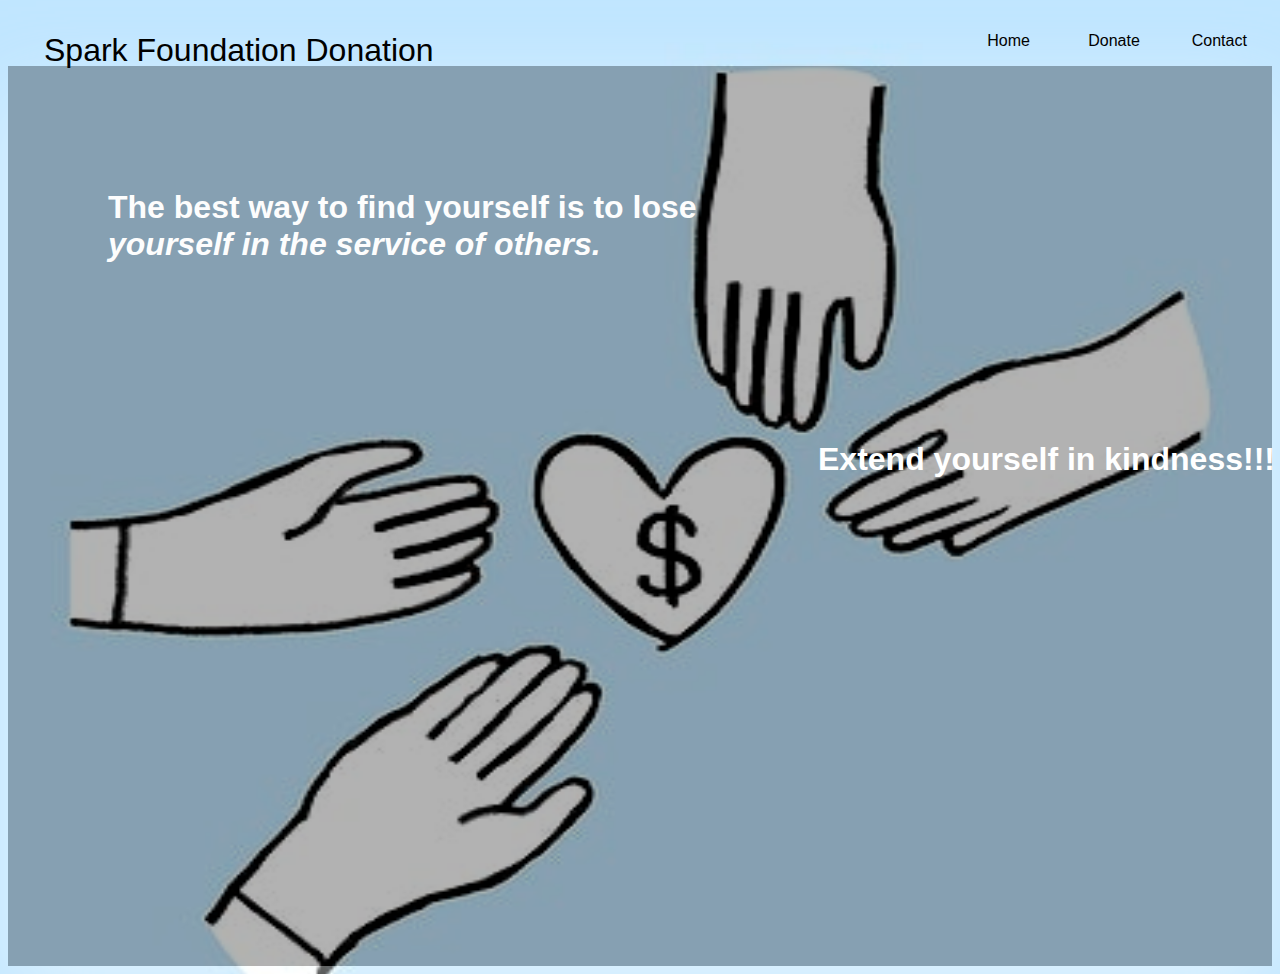
==== dir/donate.html @ 819ca44f "1" ====
<!DOCTYPE html>
<html>
<head>
    <meta charset="utf-8">
    <title>Donation</title>
    <link rel="stylesheet" type="text/css" href="./donate.css">
</head>
<body>
    <head>
        <nav id="nav">
            <h1 class="headText">Spark Foundation Donation</h1>
            <ul class="navlinks">
                <li><a class="links" href="../index.html">Home</a></li>
                <li><a class="links" href="./donate.html">Donate</a></li>
                <li><a class="links" href="../index.html">Contact</a></li>
            </ul>
        </nav>
    </head>
    <div id="donation-page">
        <div class="form">
            <h2 class="heading">Extend yourself in kindness!!!</h2>
            <div class="discription">
                <h2>
                    The best way to find yourself is to lose<br>
                    <strong><i>yourself in the service of others.</i></strong>
                </h2>
            </div>
            <form>
                <script src="https://checkout.razorpay.com/v1/payment-button.js" data-payment_button_id="pl_Hma6dZE9KbQiWP" async> 
                </script> 
            </form>
        </div>
    </div>
</body>
</html>
---- dir/donate.css ----
* {
    font-family: 'Arial', sans-serif;
}

body {
    position: relative;
    background-image: url('../images/donateee.jpg');
    background-repeat: no-repeat;
    background-attachment: fixed;
    background-size: 100% 120%; 
    overflow-x: hidden;
}

.headText {
    margin-left: 1rem;
    margin-top: 0rem;
    color: white;
    position: absolute;
    /*top: 50%;*/
    left: 20px;
    font-weight: 100;
    color: black;
}

.navlinks {
    display: flex;
    align-items: center;
    justify-content: space-evenly;
    margin-top: 2rem;
    list-style: none;
    height: 100%;
    width: 25%;
    margin-left: auto;
    cursor: pointer;
}

.navlinks li {
    width: 100%;
    height: 100%;
    display: flex;
    align-items: center;
    justify-content: center;
    color: black;
}

.navlinks li:hover {
   text-decoration-line: underline ;
   background-color: #BDA576;
   line-height: 15px;
}

.links {
    text-decoration: none ;
    font-size: 1rem;
    color: black;
}*/
/*
.donation-page {
    display: flex;
    height: 100vh;
    width: 100%;
    justify-content: center;
    align-items: center;
}*/

form {
    opacity: 0;
    display: flex;
    flex-direction: column;
    align-items: center;
}

.heading {
    width: 100%;
    color: rgb(255, 255, 255);
    /* text-align: center; */
    position: absolute;
  left: 800px;
  top: 400px;
    font-size: 2rem;
    transform: translate(10px, -50%);
    transition: 1000ms linear

}


h2 {
    /* text-align: right; */
    /* float: right; */
    position: absolute;
  left: 100px;
  top: 130px;
    color: rgb(253, 253, 253) ;
    font-size: 2rem;
}

.form {
    opacity: 1;
    height: 100vh;
    width: 100%;
    background-color: rgba(0, 0, 0, 0.3);
    box-shadow: 0 2rem 5rem 0 rgba(252, 262, 270, 0.5);
    display: flex;
    flex-direction: column;
    align-items: center;
    justify-content: center;
    z-index: 10;
    /*transform: translate(10px, -2%);*/
    transition: 1000ms ease-in
}

.form:hover {
  background-color: rgba(25, 25, 25, 0.4);
}
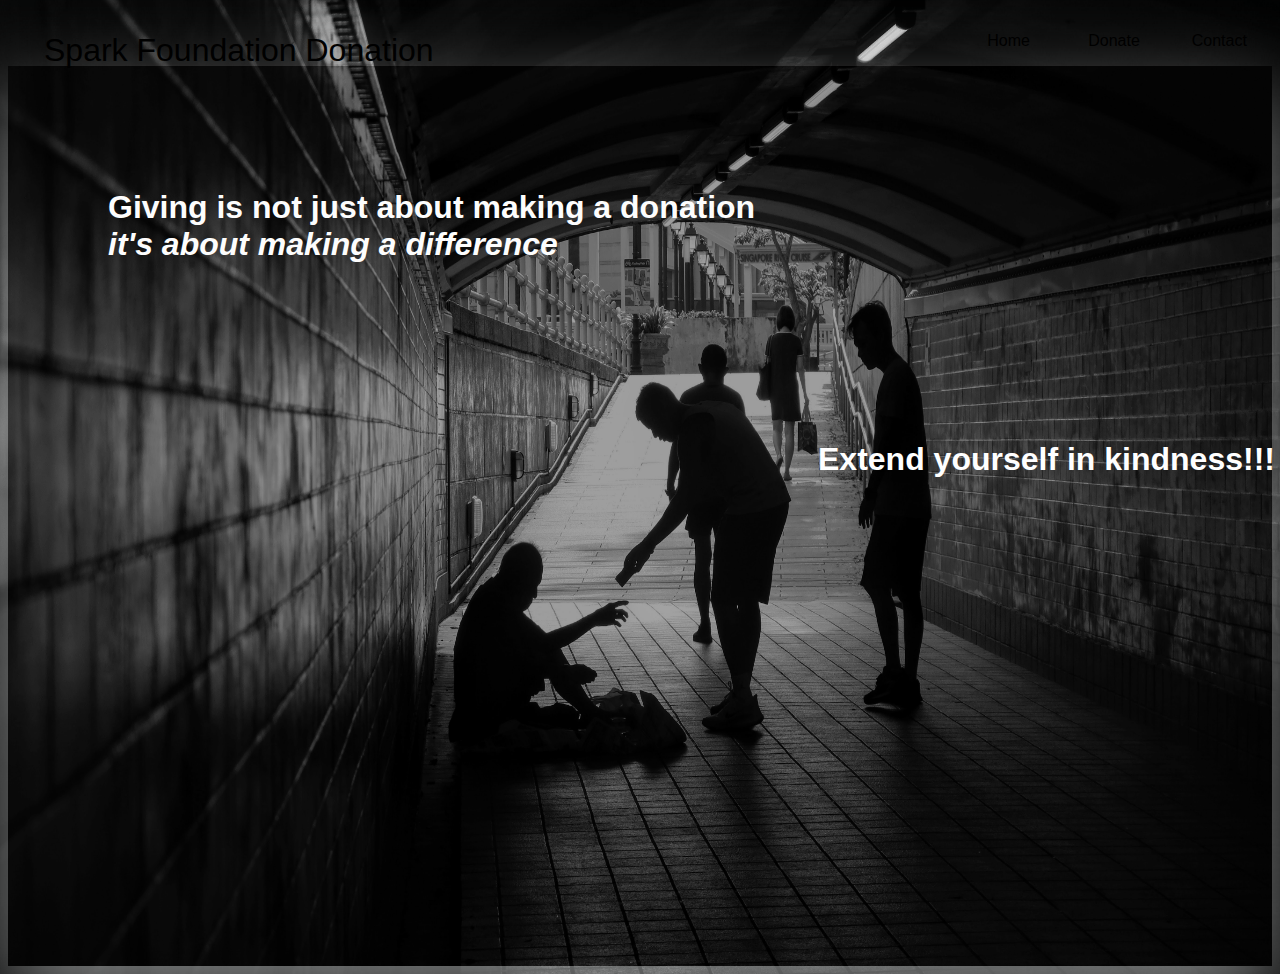
==== commit 77424361: "Update donate.html" ====
--- a/dir/donate.html
+++ b/dir/donate.html
@@ -21,14 +21,11 @@
             <h2 class="heading">Extend yourself in kindness!!!</h2>
             <div class="discription">
                 <h2>
-                    The best way to find yourself is to lose<br>
-                    <strong><i>yourself in the service of others.</i></strong>
+                     Giving is not just about making a donation<br>
+                    <strong><i>it's about making a difference</i></strong>
                 </h2>
             </div>
-            <form>
-                <script src="https://checkout.razorpay.com/v1/payment-button.js" data-payment_button_id="pl_Hma6dZE9KbQiWP" async> 
-                </script> 
-            </form>
+            <form><script src="https://checkout.razorpay.com/v1/payment-button.js" data-payment_button_id="pl_IsRd1reuCF9Uo2" async> </script> </form>
         </div>
     </div>
 </body>
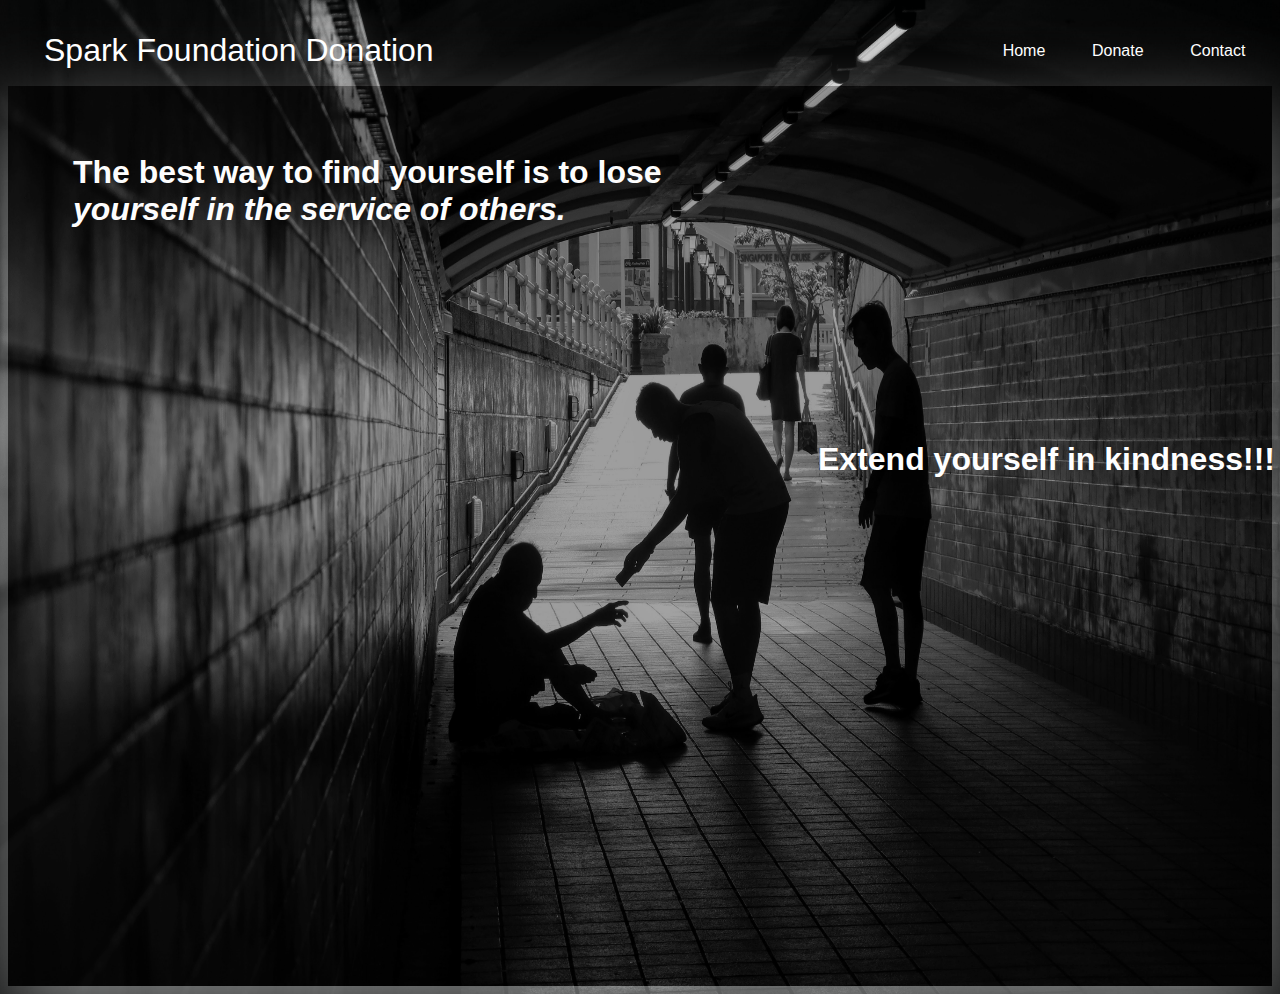
==== commit 419eaa4b: "1" ====
--- a/dir/donate.html
+++ b/dir/donate.html
@@ -19,13 +19,13 @@
     <div id="donation-page">
         <div class="form">
             <h2 class="heading">Extend yourself in kindness!!!</h2>
-            <div class="discription">
+            <div class="description">
                 <h2>
-                     Giving is not just about making a donation<br>
-                    <strong><i>it's about making a difference</i></strong>
+                    The best way to find yourself is to lose<br>
+                    <strong><i>yourself in the service of others.</i></strong>
                 </h2>
             </div>
-            <form><script src="https://checkout.razorpay.com/v1/payment-button.js" data-payment_button_id="pl_IsRd1reuCF9Uo2" async> </script> </form>
+            <form id="button"><script src="https://checkout.razorpay.com/v1/payment-button.js" data-payment_button_id="pl_IsRd1reuCF9Uo2" async> </script> </form>
         </div>
     </div>
 </body>
--- a/dir/donate.css
+++ b/dir/donate.css
@@ -19,7 +19,7 @@
     /*top: 50%;*/
     left: 20px;
     font-weight: 100;
-    color: black;
+    
 }
 
 .navlinks {
@@ -34,34 +34,32 @@
     cursor: pointer;
 }
 
-.navlinks li {
+.navlinks a {
+    padding: 10px;
     width: 100%;
     height: 100%;
     display: flex;
     align-items: center;
     justify-content: center;
-    color: black;
+    color: white;
 }
 
-.navlinks li:hover {
-   text-decoration-line: underline ;
-   background-color: #BDA576;
-   line-height: 15px;
-}
+
 
 .links {
     text-decoration: none ;
     font-size: 1rem;
+    color: white;
+}
+.navlinks a:hover {
+   
+    text-decoration-line: none ;
+    background-color: #ffffff;
     color: black;
-}*/
-/*
-.donation-page {
-    display: flex;
-    height: 100vh;
-    width: 100%;
-    justify-content: center;
-    align-items: center;
-}*/
+     
+    line-height: 15px;
+ }*/
+
 
 form {
     opacity: 0;
@@ -88,8 +86,8 @@
     /* text-align: right; */
     /* float: right; */
     position: absolute;
-  left: 100px;
-  top: 130px;
+  left: 65px;
+  top: 95px;
     color: rgb(253, 253, 253) ;
     font-size: 2rem;
 }
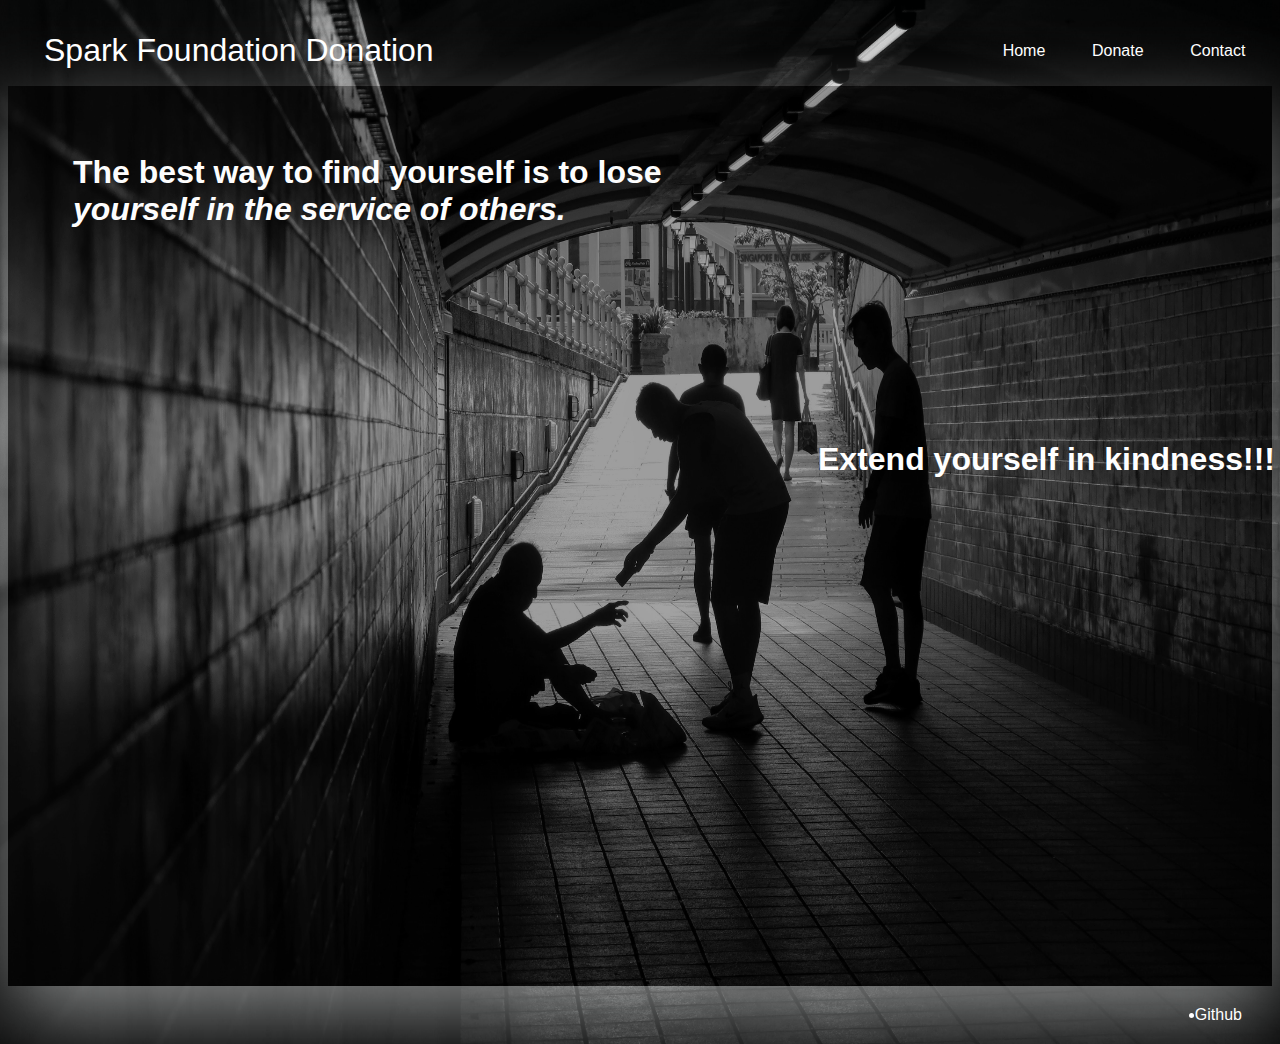
==== commit 97861ca5: "1" ====
--- a/dir/donate.html
+++ b/dir/donate.html
@@ -25,9 +25,19 @@
                     <strong><i>yourself in the service of others.</i></strong>
                 </h2>
             </div>
-            <form id="button"><script src="https://checkout.razorpay.com/v1/payment-button.js" data-payment_button_id="pl_IsRd1reuCF9Uo2" async> </script> </form>
+           <form id="button"><script src="https://checkout.razorpay.com/v1/payment-button.js" data-payment_button_id="pl_IsRd1reuCF9Uo2" async> </script> </form>
+        
         </div>
+        
     </div>
+    <footer>
+        <div class="contact">
+            
+            <li>    
+                 <a href="https://github.com/UgendranR"> Github</a>      
+            </li>
+        </div>
+    </footer>
 </body>
 </html>
 
--- a/dir/donate.css
+++ b/dir/donate.css
@@ -110,3 +110,21 @@
 .form:hover {
   background-color: rgba(25, 25, 25, 0.4);
 }
+
+footer{
+    margin-top: 20px;
+    margin-bottom: 20px;
+    color: white;
+   float:right;
+   margin-right: 30px;
+  
+}
+footer a{
+    text-decoration: none;
+    color: white;
+}
+.contact li a{
+    margin-left: -10px;
+}
+
+ 
